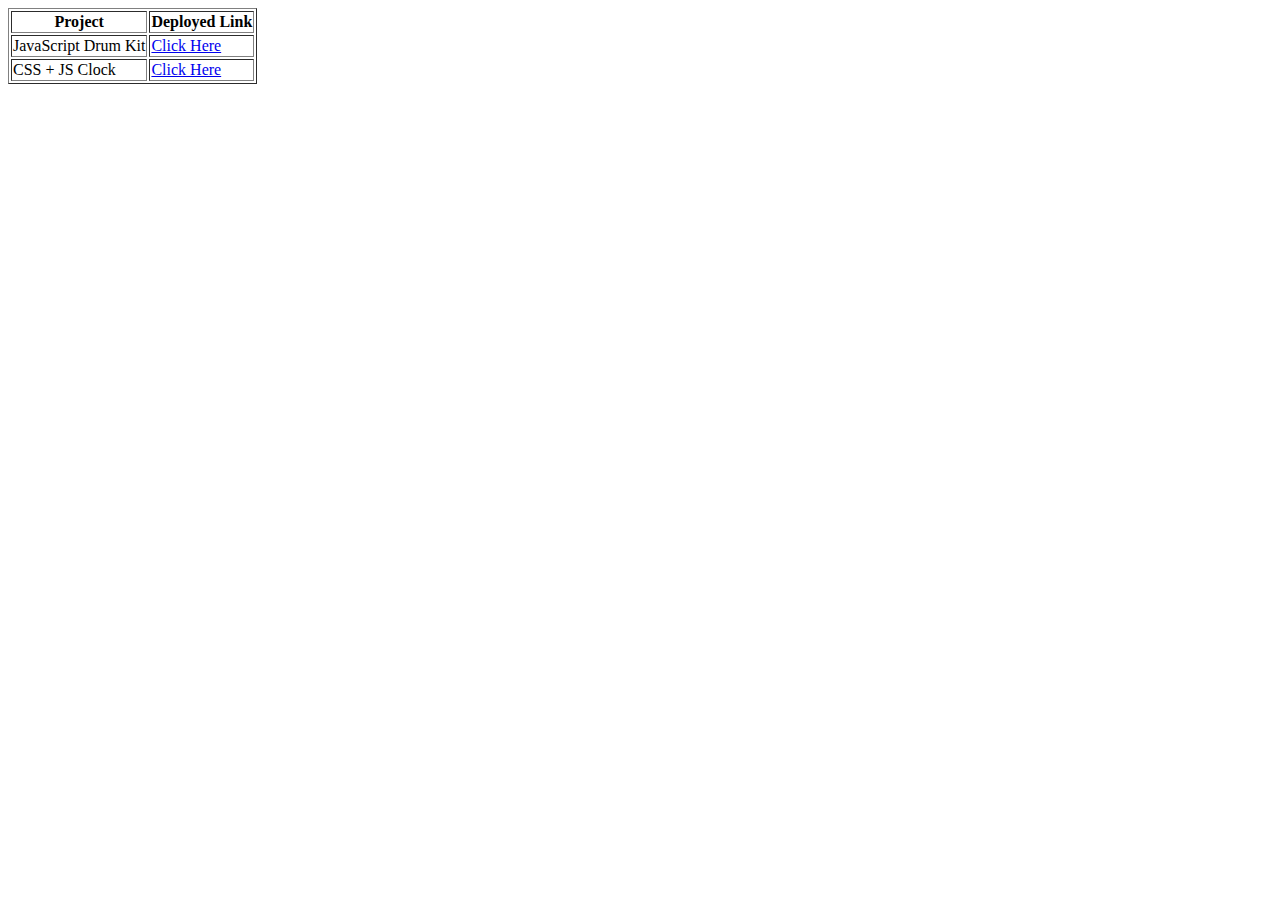
==== index.html @ 21de94d7 "JS 30" ====
<!DOCTYPE html>
<html lang="en">
  <head>
    <meta charset="UTF-8" />
    <meta http-equiv="X-UA-Compatible" content="IE=edge" />
    <meta name="viewport" content="width=device-width, initial-scale=1.0" />
    <title>Document</title>
    <link rel="stylesheet" href="index.css" />
  </head>
  <body>
    <table border="1">
      <thead>
        <tr class="table-row">
          <th>Project</th>
          <th>Deployed Link</th>
        </tr>
      </thead>

      <tbody>
        <tr>
          <td>JavaScript Drum Kit</td>
          <td>
            <a href="01 - JavaScript Drum Kit/">Click Here</a>
          </td>
        </tr>
        <tr>
          <td>CSS + JS Clock</td>
          <td>
            <a href="02 - JS and CSS Clock/">Click Here</a>
          </td>
        </tr>
      </tbody>

      
    </table>
  </body>
</html>
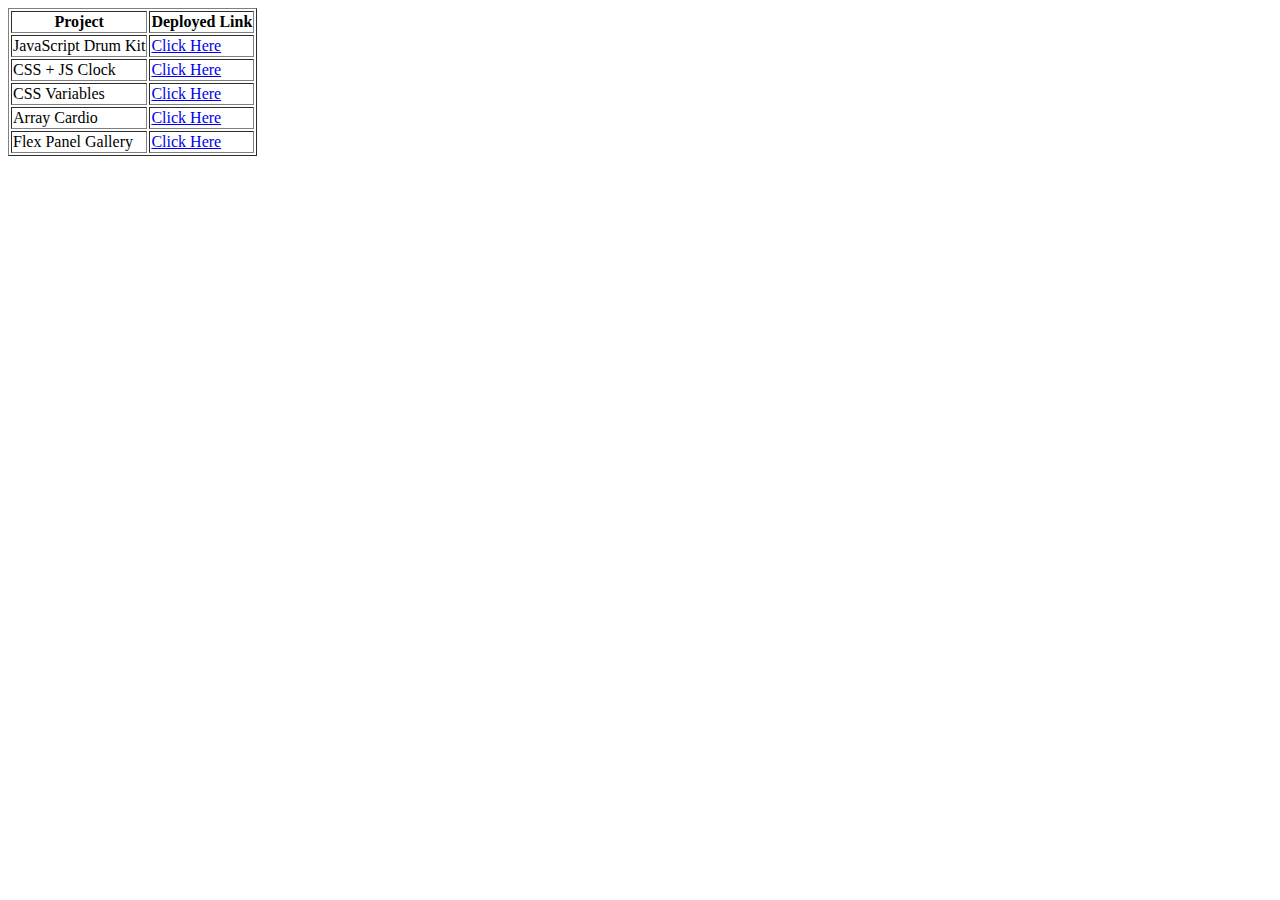
==== commit 2931efbf: "Flex Pannel Gallery" ====
--- a/index.html
+++ b/index.html
@@ -4,8 +4,7 @@
     <meta charset="UTF-8" />
     <meta http-equiv="X-UA-Compatible" content="IE=edge" />
     <meta name="viewport" content="width=device-width, initial-scale=1.0" />
-    <title>Document</title>
-    <link rel="stylesheet" href="index.css" />
+    <title>JS30 Exercise</title>
   </head>
   <body>
     <table border="1">
@@ -16,22 +15,25 @@
         </tr>
       </thead>
 
-      <tbody>
-        <tr>
-          <td>JavaScript Drum Kit</td>
-          <td>
-            <a href="01 - JavaScript Drum Kit/">Click Here</a>
-          </td>
-        </tr>
-        <tr>
-          <td>CSS + JS Clock</td>
-          <td>
-            <a href="02 - JS and CSS Clock/">Click Here</a>
-          </td>
-        </tr>
-      </tbody>
+      <tbody></tbody>
+    </table>
 
-      
-    </table>
+    <script src="data.js"></script>
+    <script>
+      let tableRows = "";
+      projects.forEach((project) => {
+        tableRows += `
+            <tr>
+              <td>${project.title}</td>
+              <td>
+                <a href="${project.link}" target="_blank">Click Here</a>
+              </td>
+            </tr>
+          `;
+      });
+
+      const tbody = document.querySelector("tbody");
+      tbody.innerHTML = tableRows;
+    </script>
   </body>
 </html>
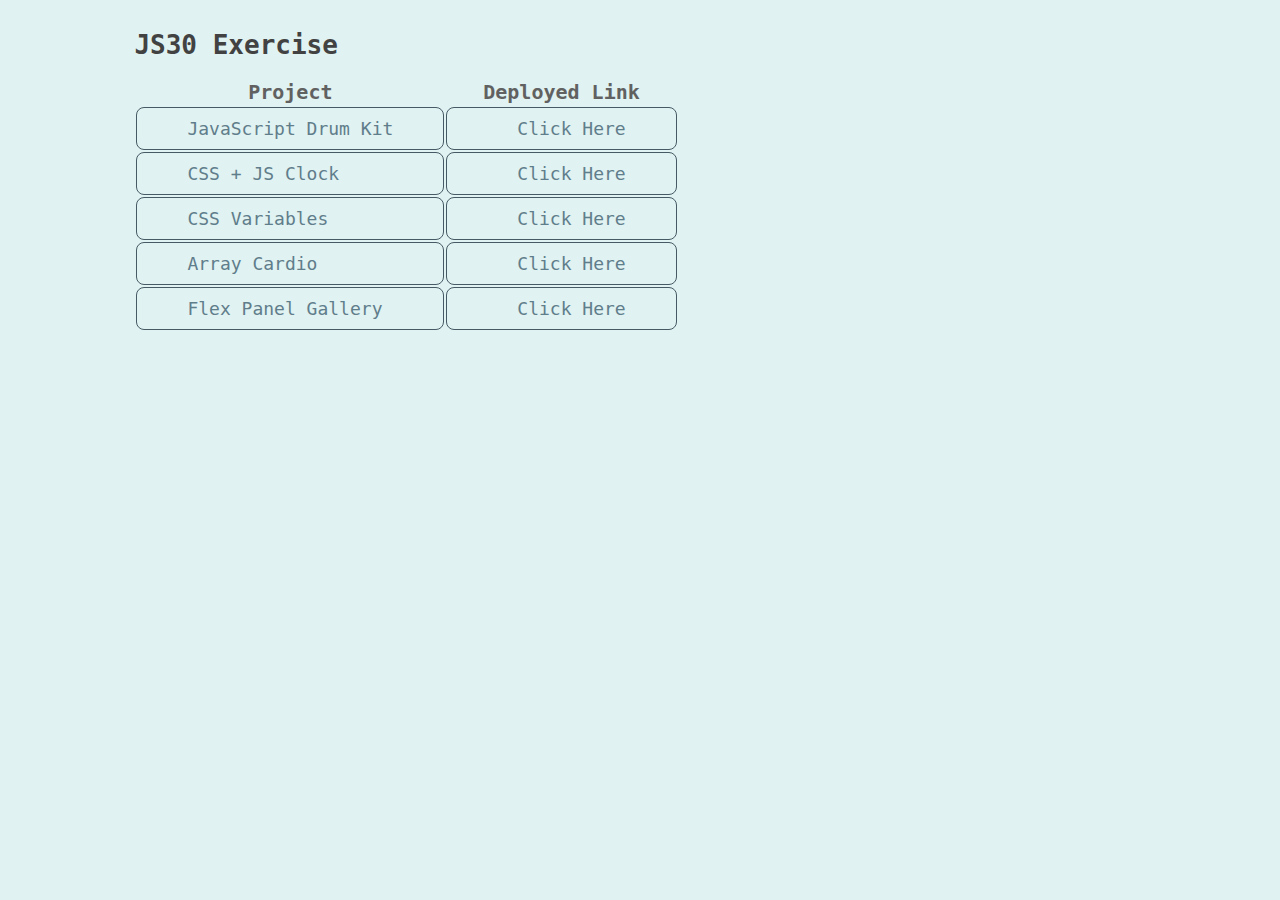
==== commit 5b875fb4: "Updated styling" ====
--- a/index.html
+++ b/index.html
@@ -5,18 +5,23 @@
     <meta http-equiv="X-UA-Compatible" content="IE=edge" />
     <meta name="viewport" content="width=device-width, initial-scale=1.0" />
     <title>JS30 Exercise</title>
+    <link rel="stylesheet" href="style.css" />
   </head>
   <body>
-    <table border="1">
-      <thead>
-        <tr class="table-row">
-          <th>Project</th>
-          <th>Deployed Link</th>
-        </tr>
-      </thead>
+    <div class="container">
+      <h1>JS30 Exercise</h1>
 
-      <tbody></tbody>
-    </table>
+      <table>
+        <thead>
+          <tr class="table-row">
+            <th>Project</th>
+            <th class="deployed">Deployed Link</th>
+          </tr>
+        </thead>
+
+        <tbody></tbody>
+      </table>
+    </div>
 
     <script src="data.js"></script>
     <script>
--- a/style.css
+++ b/style.css
@@ -0,0 +1,46 @@
+.container {
+  width: 80%;
+  margin: 30px auto;
+}
+
+body {
+  font-family: monospace;
+  background-color: #e0f2f1;
+}
+
+h1 {
+  color: #424242;
+}
+
+th {
+  font-size: 20px;
+  color: #616161;
+}
+
+tbody {
+  color: #607d8b;
+  font-size: 18px;
+}
+
+tr .table-row {
+  border-bottom: 1px solid black;
+}
+
+tbody a {
+  color: #607d8b;
+  text-decoration: none;
+}
+
+tbody a:hover {
+  color: rgb(172, 116, 33);
+}
+
+td {
+  padding: 10px 50px;
+  border: 1px solid #455a64;
+  border-radius: 8px;
+}
+
+td a {
+  margin-left: 20px;
+}
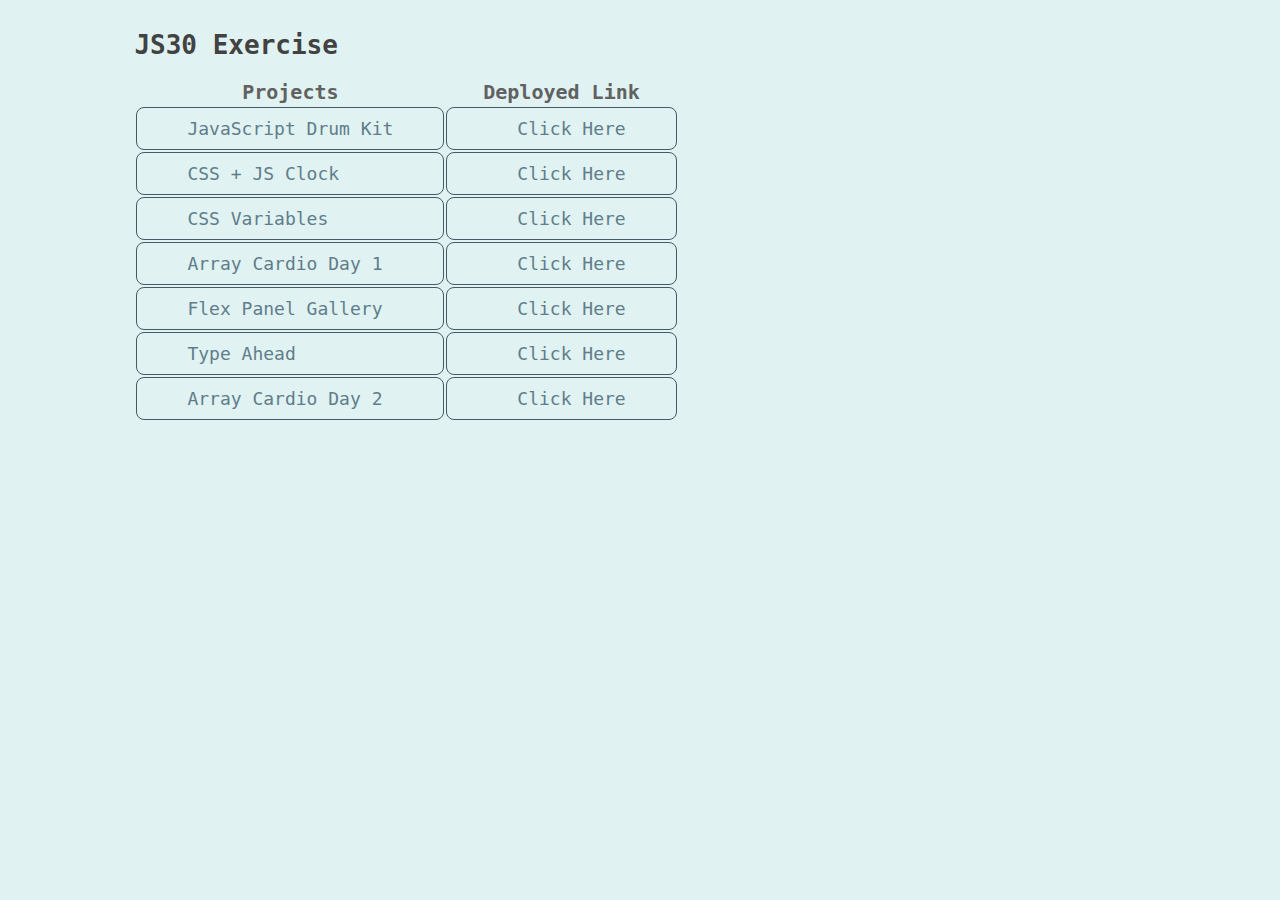
==== commit a7e1eef3: "Array Cardio Day 2" ====
--- a/index.html
+++ b/index.html
@@ -14,7 +14,7 @@
       <table>
         <thead>
           <tr class="table-row">
-            <th>Project</th>
+            <th>Projects</th>
             <th class="deployed">Deployed Link</th>
           </tr>
         </thead>
